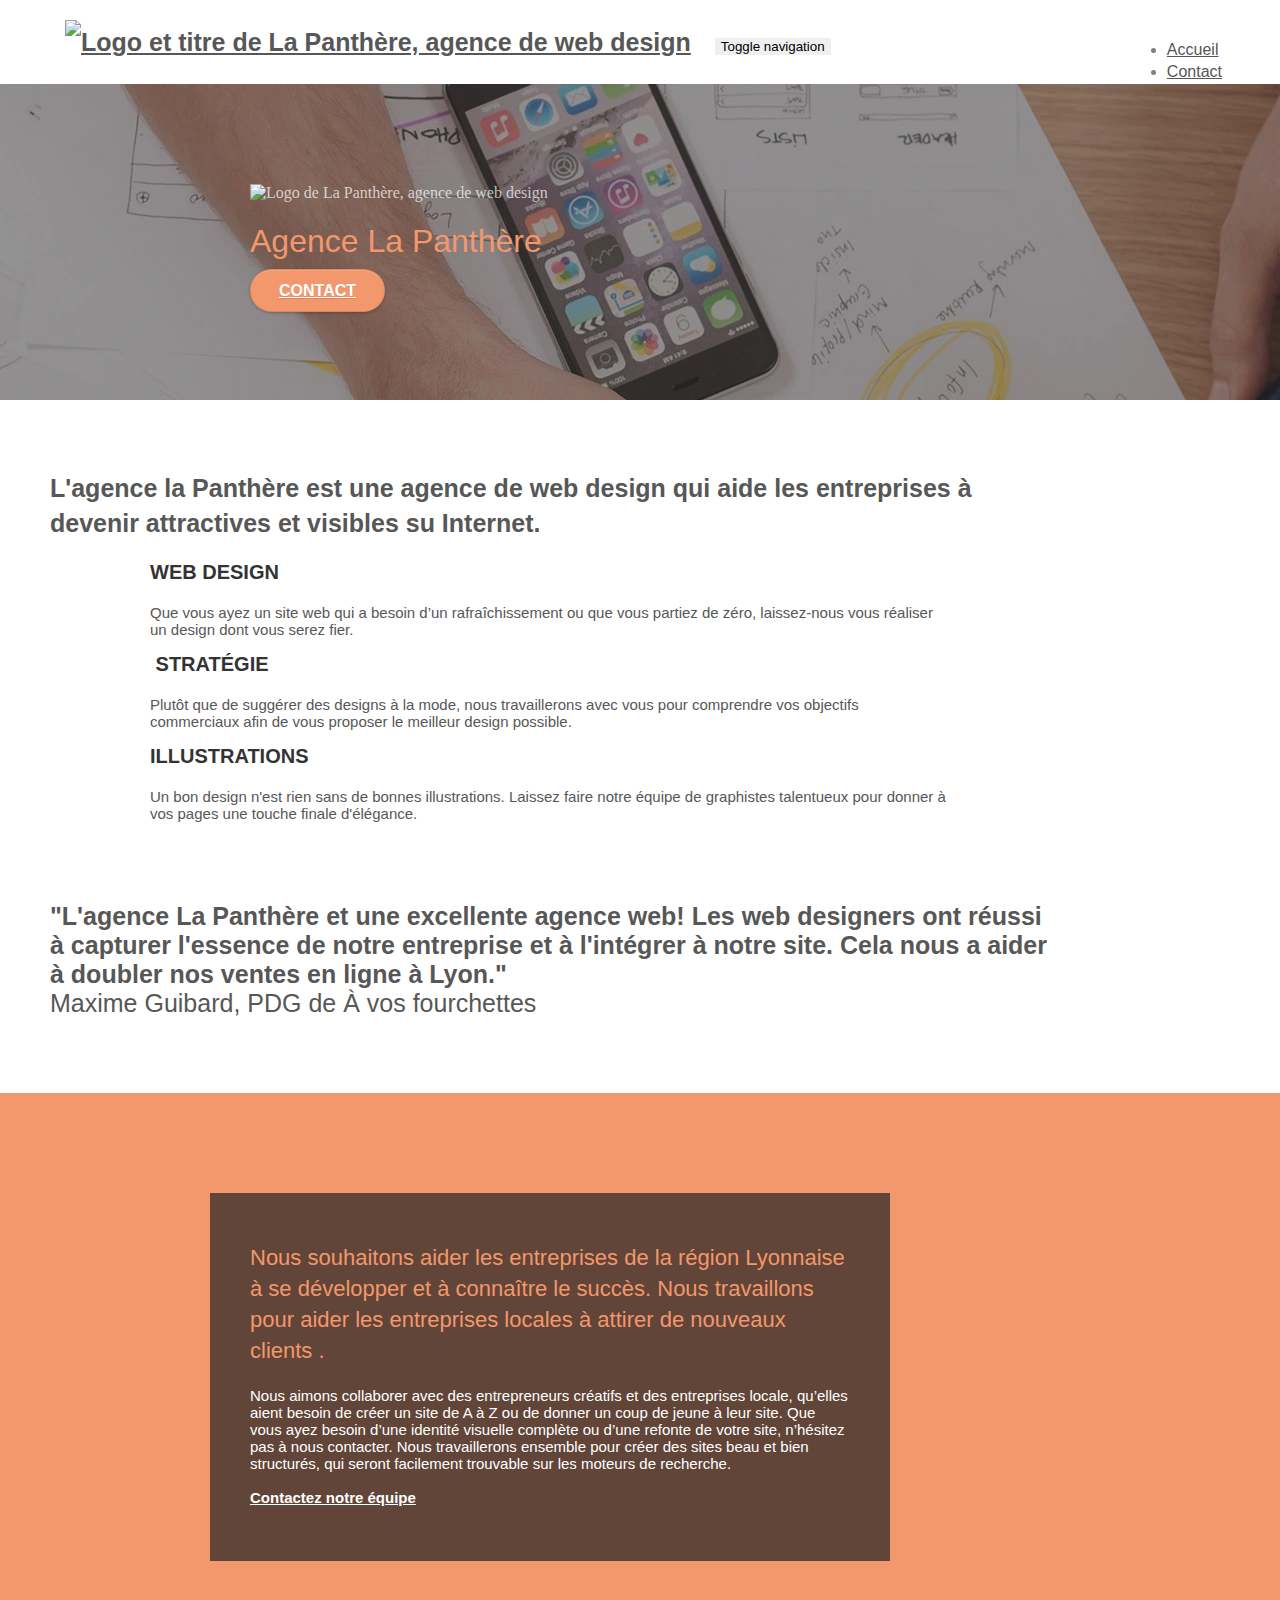
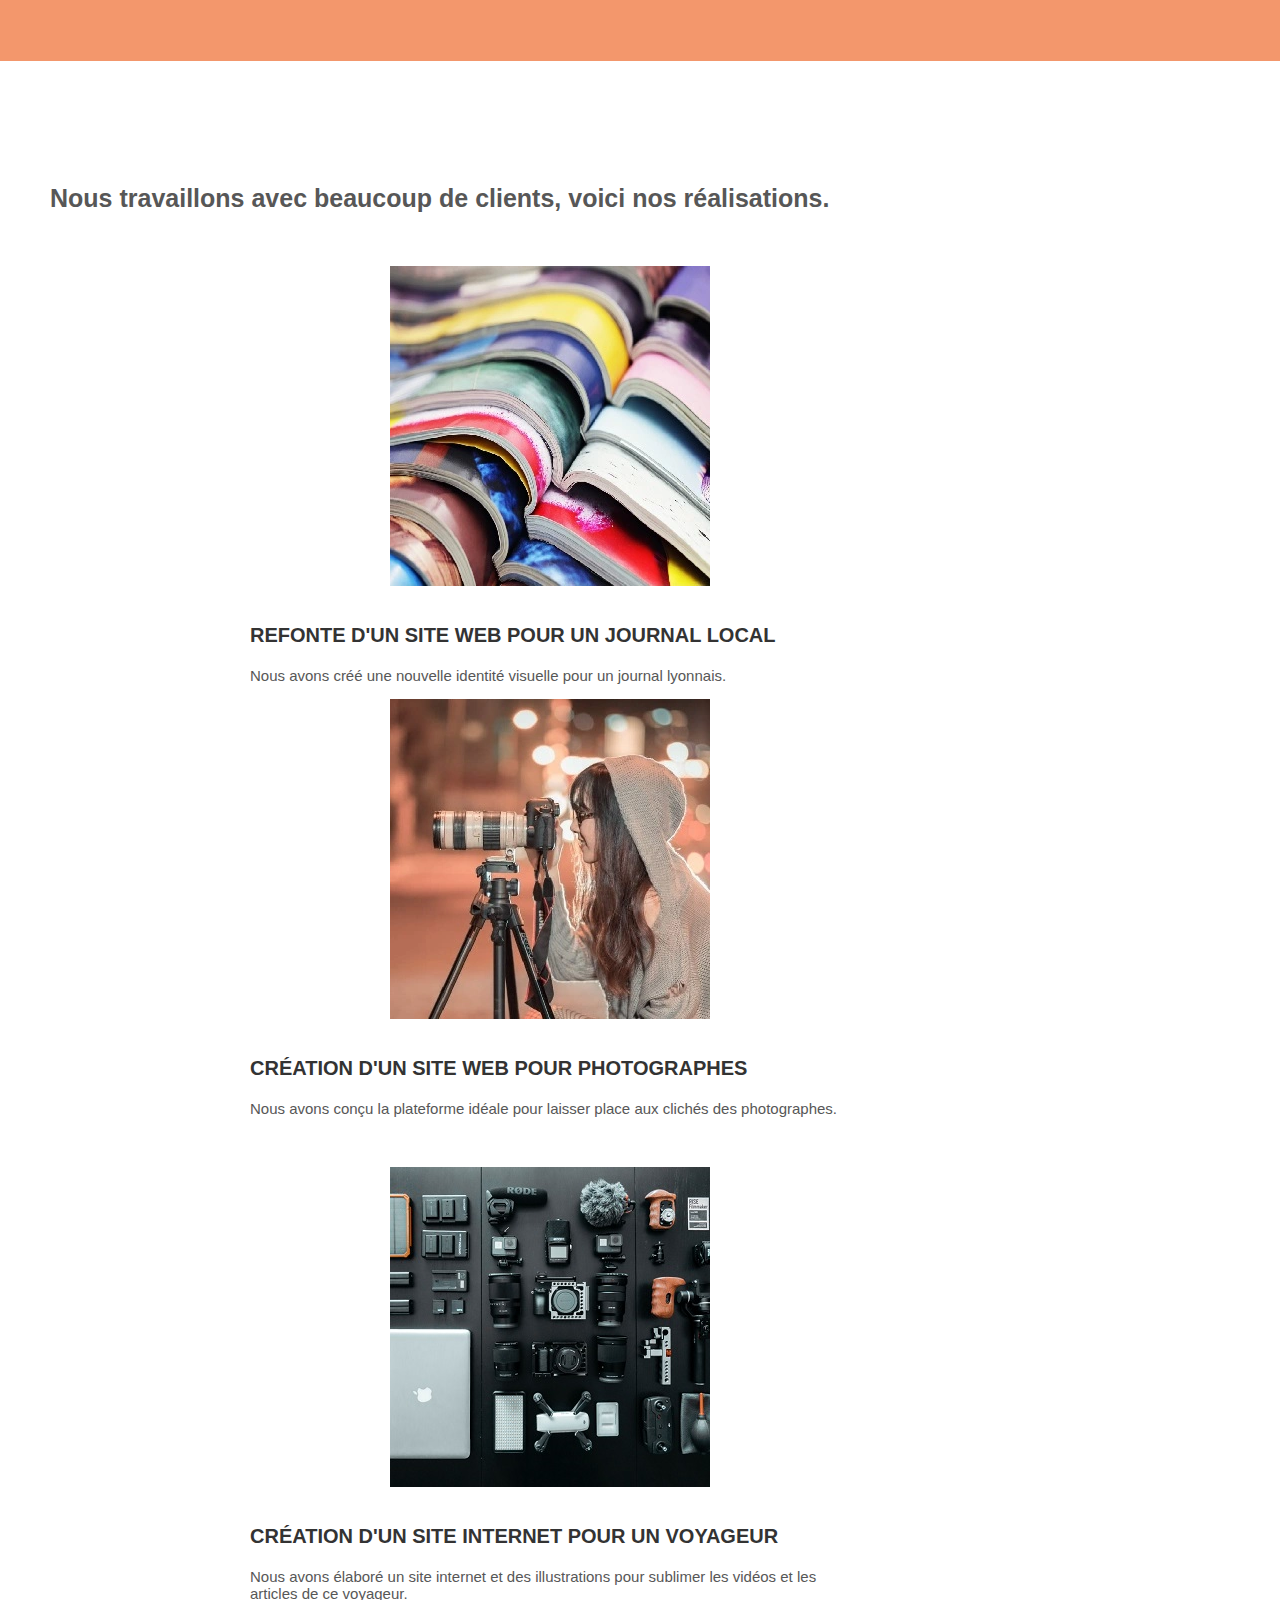
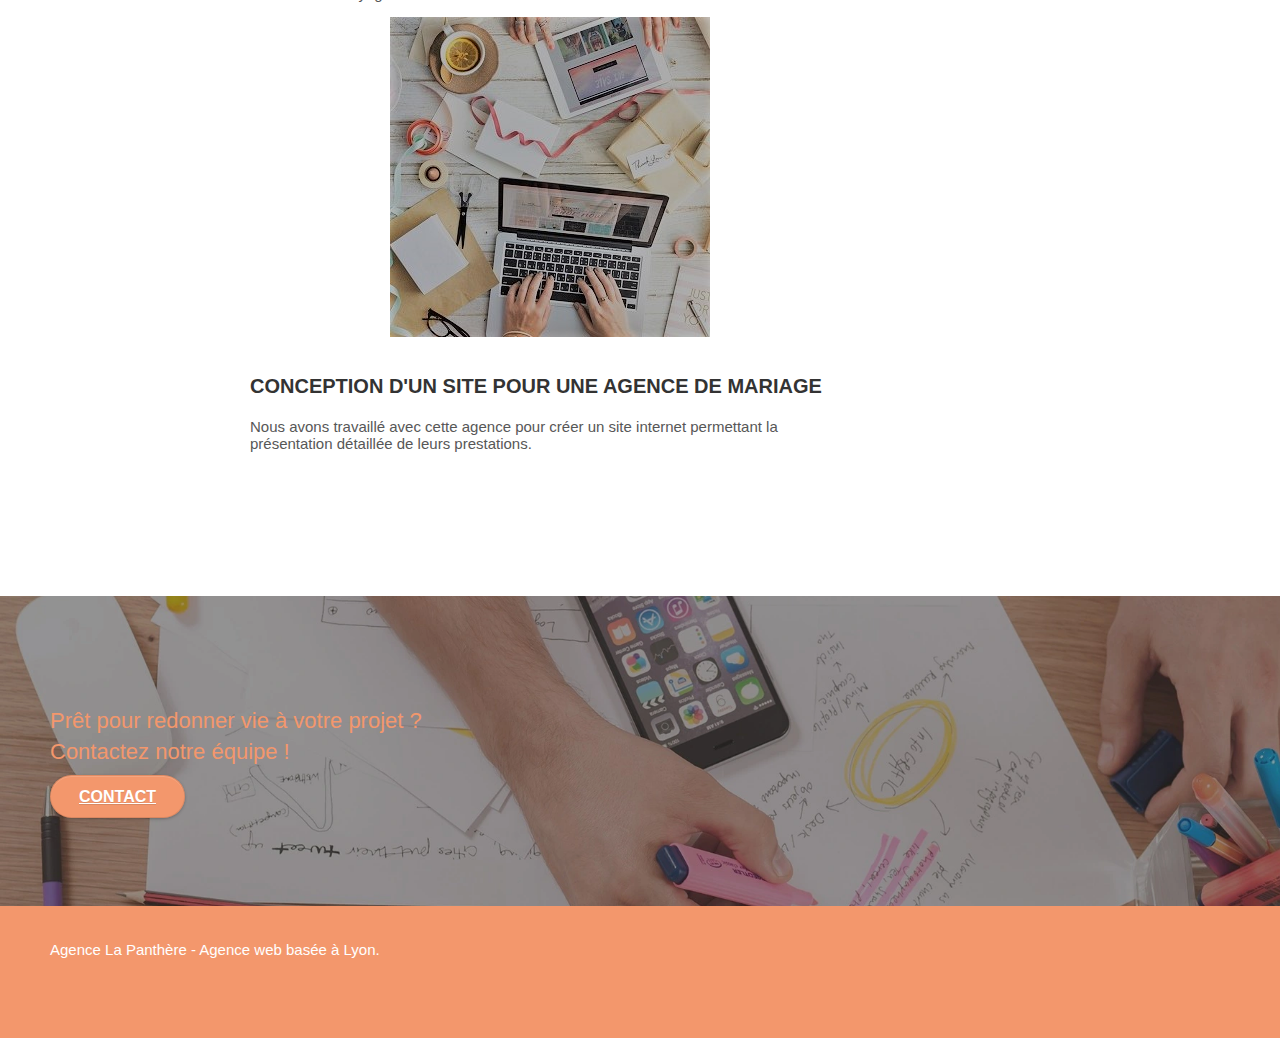
==== index.html @ 583de2cb "correction oubliées 2" ====
<!doctype html>
<html lang="fr">
<head>
    <meta charset="utf-8">
    <meta name="keywords" content="seo, google, site web, site internet, agence design paris, agence design, agence design,agence design,agence design,agence design,agence design,agence design,agence design,agence design">
    <meta name="description" content="L'agence la Panthère est une agence de web design qui aide les entreprises à devenir attractives et visibles su Internet.">
    <meta name="viewport" content="width=device-width, initial-scale=1.0, viewport-fit=cover">
    <link rel="shortcut icon" type="image/png" href="favicon.jpg">
    
	<link rel="stylesheet" type="text/css" href="./css/bootstrap.css">
	<link rel="stylesheet" type="text/css" href="style.css">
	<link rel="stylesheet" type="text/css" href="./css/font-awesome.css">
	<link rel="stylesheet" type="text/css" href="./css/et-line.css">
	
    
	<script src="./js/jquery-2.1.0.js"></script>
	<script src="./js/bootstrap.js"></script>
	<script src="./js/blocs.js"></script>
	<script src="./js/jquery.touchSwipe.js" defer></script>
	<script src="./js/gmaps.js"></script>

    <title>Agence Web Design | La Panthère</title>

    
<!-- Analytics -->
 
<!-- Analytics END -->
    
</head>
<body>
<!-- Principal conteneur -->
<div class="page-container">
    
<!-- bloc-0 -->
<header class="bloc bgc-white l-bloc " id="bloc-0">
	<div class="container bloc-sm">

		<nav class="navbar row">
			<div class="navbar-header">
				<a class="navbar-brand" href="index.html"><img src="img/agence-la-panthere-monochrome.svg" alt="Logo et titre de La Panthère, agence de web design" height="40" /></a>
				<button id="nav-toggle" type="button" class="ui-navbar-toggle navbar-toggle" data-toggle="collapse" data-target=".navbar-1">
					<span class="sr-only">Toggle navigation</span><span class="icon-bar"></span><span class="icon-bar"></span><span class="icon-bar"></span>
				</button>
			</div>
			<div class="collapse navbar-collapse navbar-1 special-dropdown-nav">
				<ul class="site-navigation nav navbar-nav">
					<li>
						<a href="index.html">Accueil</a>
					</li>
					<li>
						<a href="page2.html">Contact</a>
					</li>
				</ul>
			</div>
		</nav>
	</div>
</header>
<!-- bloc-0 END -->

<main>
	<!-- bloc-1-presentation -->
	<div class="bloc bgc-dark-slate-blue bg-banniere d-bloc bg-t-edge bloc-bg-texture texture-paper b-parallax" id="bloc-1-hero">
		<div class="container bloc-lg">
			<div class="row tight-width-whitespace">
				<div class="col-sm-12">
					<img src="img/logo.png" class="center-block image-resize-mode" width="100" alt="Logo de La Panthère, agence de web design" />
					<h1 class="text-center hero-bloc-text tc-white ">
						Agence La Panthère
					</h1>
					<div class="text-center">
						<a href="page2.html" class="btn btn-lg btn-clean btn-rd cta-hero btn-atomic-tangerine" id="cta-hero">Contact</a>
					</div>
				</div>
			</div>
		</div>
	</div>
	<!-- bloc-1-presentation END -->

	<!-- bloc-2-services -->
	<div class="bloc bgc-white l-bloc" id="bloc-2-services">
		<div class="container bloc-md">
			<div class="row">
				<div class="col-sm-12 text-center">
					<h2 class="explanatory-paragraph">L'agence la Panthère est une agence de web design qui aide les entreprises à devenir attractives et visibles su Internet.</h2>
				</div>
			</div>
			<div class="row voffset-lg med-width-whitespace">
				<div class="col-sm-4">
					<div class="text-center">
						<span class="et-icon-browser sm-shadow icon-dark-slate-blue icons icon-lg"></span>
					</div>
					<h3 class="mg-md text-center">
						Web design
					</h3>
					<p class="text-center ">
						Que vous ayez un site web qui a besoin d&rsquo;un rafraîchissement ou que vous partiez de zéro, laissez-nous vous réaliser un design dont vous serez fier.
					</p>
				</div>
				<div class="col-sm-4">
					<div class="text-center">
						<span class="et-icon-presentation sm-shadow icon-dark-slate-blue icons icon-lg"></span>
					</div>
					<h3 class="mg-md text-center">
						&nbsp;Stratégie
					</h3>
					<p class="text-center ">
						Plutôt que de suggérer des designs à la mode, nous travaillerons avec vous pour comprendre vos objectifs commerciaux afin de vous proposer le meilleur design possible.<br>
					</p>
				</div>
				<div class="col-sm-4">
					<div class="text-center">
						<span class="et-icon-edit sm-shadow icon-dark-slate-blue icons icon-lg"></span>
					</div>
					<h3 class="mg-md text-center">
						Illustrations
					</h3>
					<p class="text-center ">
						Un bon design n'est rien sans de bonnes illustrations. Laissez faire notre équipe de graphistes talentueux pour donner à vos pages une touche finale d'élégance.
					</p>
				</div>
			</div>
			<div class="row voffset-lg voffset">
				<div class="col-xs-12 col-md-8 col-md-offset-2 text-center">
					<p class="explanatory-paragraph">"L'agence La Panthère et une excellente agence web! Les web designers ont réussi à capturer l'essence de notre entreprise et à l'intégrer à notre site. Cela nous a aider à doubler nos ventes en ligne à Lyon."<br> <span class="author">Maxime Guibard, PDG de À vos fourchettes</span></p>

				</div>
			</div>
		</div>
	</div>
	<!-- bloc-2-services END -->

	<!-- bloc-3-what-i-do -->
	<div class="bloc tc-white bgc-atomic-tangerine bg-presentation d-bloc bloc-bg-texture texture-paper b-parallax" id="bloc-3-what-i-do">
		<div class="container bloc-lg">
			<div class="row tight-width-whitespace black-background">
				<div class="col-sm-12">
					<h2 class="mg-md text-center tc-white">
						Nous souhaitons aider les entreprises de la région Lyonnaise à se développer et à connaître le succès. Nous travaillons pour aider les entreprises locales à attirer de nouveaux clients .<br>
					</h2>
					<p class="text-center white">
						Nous aimons collaborer avec des entrepreneurs créatifs et des entreprises locale, qu’elles aient besoin de créer un site de A à Z ou de donner un coup de jeune à leur site. Que vous ayez besoin d’une identité visuelle complète ou d’une refonte de votre site, n’hésitez pas à nous contacter. Nous travaillerons ensemble pour créer des sites beau et bien structurés, qui seront facilement trouvable sur les moteurs de recherche. <br><br><a class="ltc-white bold-link" href="page2.html">Contactez notre équipe</a><br>
					</p>
				</div>
			</div>
		</div>
	</div>
	<!-- bloc-3-what-i-do END -->

	<!-- bloc-4-portfolio -->
	<div class="bloc bgc-white bg-lines-h2-bg bg-repeat l-bloc" id="bloc-4-portfolio">
		<div class="container bloc-lg">
			<div class="row">
				<div class="col-sm-12 text-center">
					<h2 class="explanatory-paragraph">Nous travaillons avec beaucoup de clients, voici nos réalisations.</h2>
				</div>
			</div>
			<div class="row tight-width-whitespace portfolio-row">
				<div class="col-sm-6">
					<a href="#" data-lightbox="img/1.webp" data-gallery-id="gallery-1" data-caption="Refonte d'un site web pour un journal local" data-frame="snapshot-lb"><img src="img/1.webp" alt="photo de livres empilés" class="img-responsive portfolio-thumb" /></a>
					<h3 class="mg-md text-center">
						Refonte d'un site web pour un journal local
					</h3>
					<p class="text-center">
						Nous avons créé une nouvelle identité visuelle pour un journal lyonnais.
					</p>
				</div>
				<div class="col-sm-6">
					<a href="#" data-lightbox="img/2.webp" data-gallery-id="gallery-1" data-caption="Création d'un site web pour photographes" data-frame="snapshot-lb"><img src="img/2.webp" class="img-responsive portfolio-thumb" alt="illustration d'une photographe avec sont appareil photo" /></a>
					<h3 class="mg-md text-center">
						Création d'un site web pour photographes
					</h3>
					<p class="text-center">
						Nous avons conçu la plateforme idéale pour laisser place aux clichés des photographes.
					</p>
				</div>
			</div>
			<div class="row tight-width-whitespace portfolio-row">
				<div class="col-sm-6">
					<a href="#" data-lightbox="img/3.webp" data-gallery-id="gallery-1" data-caption="Création d'un site internet pour un voyageur" data-frame="snapshot-lb"><img src="img/3.webp" class="img-responsive portfolio-thumb" alt="illustration d'équipement optique, d'un drone et d'un ordinateur portable"/></a>
					<h3 class="mg-md text-center">
						Création d'un site internet pour un voyageur
					</h3>
					<p class="text-center">
						Nous avons élaboré un site internet et des illustrations pour sublimer les vidéos et les articles de ce voyageur.
					</p>
				</div>
				<div class="col-sm-6">
					<a href="#" data-lightbox="img/4.webp" data-gallery-id="gallery-1" data-caption="Conception d'un site pour une agence de mariage" data-frame="snapshot-lb"><img src="img/4.webp" class="img-responsive portfolio-thumb" alt="plan d'un bureau vu du dessus" /></a>
					<h3 class="mg-md text-center">
						Conception d'un site pour une agence de mariage
					</h3>
					<p class="text-center">
						Nous avons travaillé avec cette agence pour créer un site internet permettant la présentation détaillée de leurs prestations.
					</p>
				</div>
			</div>
		</div>
	</div>
	<!-- bloc-4-portfolio END -->

	<!-- bloc-5-cta -->
	<div class="bloc bgc-dark-slate-blue bg-banniere d-bloc bloc-bg-texture texture-paper" id="bloc-5-cta">
		<div class="container bloc-lg">
			<div class="row">
				<h2 class="mg-md text-center tc-white">
					Prêt pour redonner vie à votre projet ?<br>Contactez notre équipe !
				</h2>
				<div class="col-sm-12 text-center">
					<a href="page2.html" class="btn btn-atomic-tangerine btn-clean btn-rd btn-lg cta-hero">Contact</a>
				</div>
			</div>
		</div>
	</div>
	<!-- bloc-5-cta END -->
</main>

<!-- Footer - bloc-8 -->
<footer class="bloc bgc-atomic-tangerine d-bloc" id="bloc-8">
	<div class="container bloc-sm">
		<div class="row">
			<div class="col-sm-12">
				<p class="text-center white">
					Agence La Panthère - Agence web basée à Lyon.<br>
				</p>
				<div class="row row-no-gutters social">
					<div class="col-sm-3">
						<div class="text-center">
							<a class="social" href="index.html"><span class="fa fa-twitter icon-md"></span></a>
						</div>
					</div>
					<div class="col-sm-3">
						<div class="text-center">
							<a class="social" href="index.html"><span class="fa fa-facebook icon-md"></span></a>
						</div>
					</div>
					<div class="col-sm-3">
						<div class="text-center">
							<a class="social" href="index.html"><span class="fa fa-dribbble icon-md"></span></a>
						</div>
					</div>
					<div class="col-sm-3">
						<div class="text-center">
							<a class="social" href="index.html"><span class="fa fa-instagram icon-md"></span></a>
						</div>
					</div>
				</div>
			</div>
		</div>
	</div>
</footer>
<!-- Footer - bloc-8 END -->

</div>
<!-- Principal conteneur END -->
    

</body>
</html>
---- style.css ----
body {
    margin: 0;
    padding: 0;
    background: #FFF;
    overflow-x: hidden;
    -webkit-font-smoothing: antialiased;
    -moz-osx-font-smoothing: grayscale;
}

a,
button {
    transition: all .3s ease-in-out;
    outline: none!important;
}

a:hover {
    text-decoration: none;
    cursor: pointer;
}

#page-loading-blocs-notifaction {
    position: fixed;
    top: 0;
    bottom: 0;
    width: 100%;
    z-index: 100000;
    background: #FFFFFF url("img/pageload-spinner.gif") no-repeat center center;
}

.bloc {
    width: 100%;
    clear: both;
    background: 50% 50% no-repeat;
    padding: 0 50px;
    -webkit-background-size: cover;
    -moz-background-size: cover;
    -o-background-size: cover;
    background-size: cover;
    position: relative;
}

.bloc .container {
    padding-left: 0;
    padding-right: 0;
}

.bloc-lg {
    padding: 100px 50px;
}

.bloc-md {
    padding: 50px;
}

.bloc-sm {
    padding: 20px 50px;
}

.bg-center,
.bg-l-edge,
.bg-r-edge,
.bg-t-edge,
.bg-b-edge,
.bg-tl-edge,
.bg-bl-edge,
.bg-tr-edge,
.bg-br-edge,
.bg-repeat {
    -webkit-background-size: auto!important;
    -moz-background-size: auto!important;
    -o-background-size: auto!important;
    background-size: auto!important;
}

.bg-repeat {
    background: repeat;
}

.bg-t-edge {
    background: top no-repeat;
}
.texture-paper::before {
    background: url("img/texture-paper.png");
    background-size: 280px 280px;
}

.b-parallax {
    background-attachment: fixed;
}

.d-bloc {
    color: rgba(255, 255, 255, .7);
}

.d-bloc button:hover {
    color: rgba(255, 255, 255, .9);
}

.d-bloc .icon-round,
.d-bloc .icon-square,
.d-bloc .icon-rounded,
.d-bloc .icon-semi-rounded-a,
.d-bloc .icon-semi-rounded-b {
    border-color: rgba(255, 255, 255, .9);
}

.d-bloc .divider-h span {
    border-color: rgba(255, 255, 255, .2);
}

.d-bloc .a-btn,
.d-bloc .navbar a,
.d-bloc .navbar-brand,
.d-bloc a .icon-sm,
.d-bloc a .icon-md,
.d-bloc a .icon-lg,
.d-bloc a .icon-xl,
.d-bloc h1 a,
.d-bloc h2 a,
.d-bloc h3 a,
.d-bloc h4 a,
.d-bloc h5 a,
.d-bloc h6 a,
.d-bloc p a {
    color: rgba(255, 255, 255, .6);
}

.d-bloc .a-btn:hover,
.d-bloc .navbar a:hover,
.d-bloc .navbar-brand:hover,
.d-bloc a:hover .icon-sm,
.d-bloc a:hover .icon-md,
.d-bloc a:hover .icon-lg,
.d-bloc a:hover .icon-xl,
.d-bloc h1 a:hover,
.d-bloc h2 a:hover,
.d-bloc h3 a:hover,
.d-bloc h4 a:hover,
.d-bloc h5 a:hover,
.d-bloc h6 a:hover,
.d-bloc p a:hover {
    color: rgba(255, 255, 255, 1);
}

.d-bloc .navbar-toggle .icon-bar {
    background: rgba(255, 255, 255, 1);
}

.d-bloc .btn-wire,
.d-bloc .btn-wire:hover {
    color: rgba(255, 255, 255, 1);
    border-color: rgba(255, 255, 255, 1);
}

.d-bloc .panel {
    color: rgba(0, 0, 0, .5);
}

.d-bloc .panel button:hover {
    color: rgba(0, 0, 0, .7);
}

.d-bloc .panel icon {
    border-color: rgba(0, 0, 0, .7);
}

.d-bloc .panel .divider-h span {
    border-color: rgba(0, 0, 0, .1);
}

.d-bloc .panel .a-btn {
    color: rgba(0, 0, 0, .6);
}

.d-bloc .panel .a-btn:hover {
    color: rgba(0, 0, 0, 1);
}

.d-bloc .panel .btn-wire,
.d-bloc .panel .btn-wire:hover {
    color: rgba(0, 0, 0, .7);
    border-color: rgba(0, 0, 0, .3);
}

.d-bloc .panel,
.l-bloc {
    color: rgba(0, 0, 0, .5);
}

.d-bloc .panel button:hover,
.l-bloc button:hover {
    color: rgba(0, 0, 0, .7);
}

.l-bloc .icon-round,
.l-bloc .icon-square,
.l-bloc .icon-rounded,
.l-bloc .icon-semi-rounded-a,
.l-bloc .icon-semi-rounded-b {
    border-color: rgba(0, 0, 0, .7);
}

.d-bloc .panel .divider-h span,
.l-bloc .divider-h span {
    border-color: rgba(0, 0, 0, .1);
}

.d-bloc .panel .a-btn,
.l-bloc .a-btn,
.l-bloc .navbar a,
.l-bloc .navbar-brand,
.l-bloc a .icon-sm,
.l-bloc a .icon-md,
.l-bloc a .icon-lg,
.l-bloc a .icon-xl,
.l-bloc h1 a,
.l-bloc h2 a,
.l-bloc h3 a,
.l-bloc h4 a,
.l-bloc h5 a,
.l-bloc h6 a,
.l-bloc p a {
    color: rgba(0, 0, 0, .6);
}

.d-bloc .panel .a-btn:hover,
.l-bloc .a-btn:hover,
.l-bloc .navbar a:hover,
.l-bloc .navbar-brand:hover,
.l-bloc a:hover .icon-sm,
.l-bloc a:hover .icon-md,
.l-bloc a:hover .icon-lg,
.l-bloc a:hover .icon-xl,
.l-bloc h1 a:hover,
.l-bloc h2 a:hover,
.l-bloc h3 a:hover,
.l-bloc h4 a:hover,
.l-bloc h5 a:hover,
.l-bloc h6 a:hover,
.l-bloc p a:hover {
    color: rgba(0, 0, 0, 1);
}

.l-bloc .navbar-toggle .icon-bar {
    color: rgba(0, 0, 0, .6);
}

.d-bloc .panel .btn-wire,
.d-bloc .panel .btn-wire:hover,
.l-bloc .btn-wire,
.l-bloc .btn-wire:hover {
    color: rgba(0, 0, 0, .7);
    border-color: rgba(0, 0, 0, .3);
}

.voffset {
    margin-top: 30px;
}

.voffset-lg {
    margin-top: 80px;
}

.row-no-gutters {
    margin-right: 0;
    margin-left: 0;
}

.row.row-no-gutters > [class^="col-"],
.row.row-no-gutters > [class*=" col-"] {
    padding-right: 0;
    padding-left: 0;
}

#bloc-1-hero h1 {
    font-size: 32px;
}

.navbar {
    margin-bottom: 0;
    z-index: 1;
}

.navbar-brand {
    height: auto;
    padding: 3px 15px;
    font-size: 25px;
    font-weight: normal;
    font-weight: 600;
    line-height: 44px;
}

.navbar-brand img {
    max-height: 200px;
    margin: 0 5px 0 0;
    display: inline;
}

.navbar-brand img[src$=svg] {
    min-width: 100px;
}

.nav-center .navbar-brand img {
    margin: 0;
}

.navbar .nav {
    padding-top: 2px;
    margin-right: 10%;
    float: right;
    z-index: 1;
}

.nav > li {
    margin-top: 4px;
    font-size: 16px;
}

.navbar-nav .open .dropdown-menu > li > a {
    text-align: inherit;
}

.nav > li a:hover,
.nav > li a:focus {
    background: transparent;
}

.navbar-toggle {
    margin: 10px 10px 0 0;
    border: 0px;
}

.navbar-toggle:hover {
    background: transparent!important;
}

.navbar-toggle .icon-bar {
    background-color: rgba(0, 0, 0, .5);
    width: 26px;
}

.nav-invert .navbar .nav {
    float: left;
}

.nav-invert .navbar-header,
.nav-invert .navbar-brand {
    float: right;
    position: relative;
    z-index: 2;
}

@media (min-width: 768px) {
    .site-navigation {
        position: absolute;
        top: 50%;
        right: 20px;
        transform: translate(0, -50%);
        -webkit-transform: translateY(-50%);
    }
    .nav > li .dropdown-menu a,
    .nav > li .dropdown-menu a:hover {
        color: #484848;
    }
    .nav-invert .site-navigation {
        left: 0;
        right: 0;
    }
    .nav-center {
        text-align: center;
    }
    .nav-center .navbar-header {
        width: 100%;
    }
    .nav-center .navbar-header,
    .nav-center .navbar-brand,
    .nav-center .nav > li {
        float: none;
        display: inline-block;
    }
    .nav-center .site-navigation {
        position: relative;
        width: 100%;
        right: 0;
        margin-right: 0px;
        margin-top: 20px;
    }
    .nav-center.mini-nav .navbar-toggle {
        float: none;
        margin: 10px auto 0;
    }
}

.nav > li > .dropdown a {
    background: none!important;
    display: block;
    padding: 14px 15px;
}

nav .caret {
    margin: 0 5px;
}

.dropdown-menu .dropdown-menu {
    top: -8px;
    left: 100%;
}

.dropdown-menu .dropmenu-flow-right {
    top: 100%;
    left: 0;
    margin-left: -1px;
    border-top-left-radius: 0;
    border-top-right-radius: 0;
}

.dropdown-menu .dropdown span {
    border: 4px solid black;
    border-top-color: transparent;
    border-right-color: transparent;
    border-bottom-color: transparent;
    margin: 6px -5px 0 0!important;
    float: right;
}

.mg-md {
    margin-top: 10px;
    margin-bottom: 20px;
}

.mg-lg {
    margin-top: 10px;
    margin-bottom: 40px;
}

.btn {
    margin: 0 5px 5px 0;
}

.btn.pull-right {
    margin: 0 0 5px 5px;
}

.btn-d,
.btn-d:hover,
.btn-d:focus {
    color: #FFF;
    background: rgba(0, 0, 0, .3);
}

button {
    outline: none!important;
}

.btn-rd {
    border-radius: 40px;
}

.btn-clean {
    border: 1px solid rgba(0, 0, 0, .08);
    border-bottom-color: rgba(0, 0, 0, .1);
    text-shadow: 0 1px 0 rgba(0, 0, 1, .1);
    box-shadow: 0 1px 3px rgba(0, 0, 1, .25), inset 0 1px 0 0 rgba(255, 255, 255, .15);
}

.icon-md {
    font-size: 30px!important;
}

.icon-lg {
    font-size: 60px!important;
}

.sm-shadow {
    text-shadow: 0 1px 2px rgba(0, 0, 0, .3);
}

.panel-sq,
.panel-sq .panel-heading,
.panel-sq .panel-footer {
    border-radius: 0;
}

.panel-rd {
    border-radius: 30px;
}

.panel-rd .panel-heading {
    border-radius: 29px 29px 0 0;
}

.panel-rd .panel-footer {
    border-radius: 0 0 29px 29px;
}

.form-control {
    border-color: rgba(0, 0, 0, .1);
    box-shadow: none;
}

.scrollToTop {
    width: 40px;
    height: 40px;
    position: fixed;
    bottom: 20px;
    right: 20px;
    opacity: 0;
    z-index: 500;
    transition: all .3s ease-in-out;
}

.scrollToTop span {
    margin-top: 6px;
}

.showScrollTop {
    font-size: 14px;
    opacity: 1;
}

a[data-lightbox] {
    position: relative;
    display: block;
    text-align: center;
}

a[data-lightbox]:hover::before {
    content: "+";
    font-family: "HelveticaNeue-Light", "Helvetica Neue Light", "Helvetica Neue", Helvetica, Arial;
    font-size: 32px;
    width: 50px;
    height: 50px;
    margin-left: -25px;
    border-radius: 50%;
    background: rgba(0, 0, 0, .6);
    color: #FFF;
    font-weight: 100;
    z-index: 1;
    position: absolute;
    top: 50%;
    transform: translateY(-50%);
    -webkit-transform: translateY(-50%);
}

a[data-lightbox]:hover img {
    opacity: 0.6;
    -webkit-animation-fill-mode: none;
    animation-fill-mode: none;
}

#lightbox-modal {
    display: flex;
    align-items: center;
}

#lightbox-modal .modal-dialog {
    width: 90%;
    max-width: 900px;
    margin: 0 auto 0;
}

#lightbox-modal .modal-dialog img {
    max-height: 90vh;
    margin: 0 auto;
}

.lightbox-caption {
    padding: 20px;
    color: #FFF;
    background: rgba(0, 0, 0, .5);
    position: absolute;
    left: 15px;
    right: 15px;
    bottom: 5px;
}

.close-lightbox {
    color: #FFF;
    font-size: 30px;
    position: absolute;
    top: 20px;
    right: 20px;
    z-index: 20;
    background: rgba(0, 0, 0, .5);
    border: none;
    line-height: 30px;
    padding: 0 9px 5px;
    opacity: 0.3;
}

.close-lightbox:hover,
.next-lightbox:hover,
.prev-lightbox:hover {
    opacity: 1.0;
    color: #FFF;
}

.next-lightbox,
.prev-lightbox {
    font-size: 20px;
    color: rgba(255, 255, 255, .9);
    background: rgba(0, 0, 0, .5);
    transition: all .2s ease-in-out;
    position: absolute;
    top: 45%;
    z-index: 1;
    opacity: 0.4;
}

.next-lightbox {
    padding: 6px 8px 1px 13px;
    right: 25px;
}

.prev-lightbox {
    padding: 6px 13px 1px 10px;
    left: 25px;
}

.snapshot-lb .modal-body {
    padding-bottom: 45px;
}

.snapshot-lb .lightbox-caption {
    padding: 0;
    color: rgba(0, 0, 0, .5);
    background: none;
}

h1,
h2,
h3,
h4,
h5,
h6,
p,
label,
.btn,
a {
    font-family: "helvetica";
    font-weight: 400;
    color: #575757!important;
}

.container {
    max-width: 1000px;
}

.hero-bloc-text {
    font-size: 38px;
}

.hero-bloc-text-sub {
    font-size: 36px;
}

.statement-bloc-text {
    line-height: 26px;
    font-style: italic;
    font-size: 20px;
    text-align: center;
    font-weight: lighter;
    max-width: 520px;
    margin: auto auto auto auto;
}

p {
    font-size: 15px;
}

.tight-width-whitespace {
    max-width: 600px;
    margin: auto auto auto auto;
}

.h1 {
    font-size: 20px;
    font-family: "Open Sans";
}

.cta-hero {
    margin-top: 22px;
    color: #FFFFFF!important;
    text-transform: uppercase;
    padding: 12px 28px 12px 28px;
    font-size: 16px;
    font-weight: 700;
}

h2 {
    font-size: 22px;
    line-height: 1.4em;
}

h3 {
    font-size: 20px;
    text-transform: uppercase;
    font-weight: 700;
    color: #333333!important;
}

.med-width-whitespace {
    max-width: 800px;
    margin: auto auto auto auto;
    box-shadow: 0px 0px 0px #000000;
}

h1 {
    color: #333333!important;
}

h4 {
    color: #333333!important;
}

.icons {
    margin-bottom: 14px;
    margin-top: 24px;
}

.white {
    color: #FFFFFF!important;
}

.portfolio-thumb {
    margin-bottom: 24px;
}

.portfolio-row {
    margin-bottom: 44px;
    margin-top: 50px;
}

.avatar {
    box-shadow: 0px 4px 9px rgba(0, 0, 0, 0.3);
}

.black-background {
    background-color: rgba(34, 34, 34, 0.7);
    padding: 40px 40px 40px 40px;
}

.bold-link {
    font-weight: 900;
    text-decoration: underline!important;
}

.bgc-white {
    background-color: #FFFFFF;
}

.bgc-dark-slate-blue {
    background-color: #364577;
}

.bgc-atomic-tangerine {
    background-color: #F3976C;
}

.tc-white {
    color: #F3976C!important;
}

.btn-atomic-tangerine {
    background: #F3976C;
    color: #FFFFFF!important;
}

.btn-atomic-tangerine:hover {
    background: #c27956!important;
    color: #FFFFFF!important;
}

.ltc-white {
    color: #FFFFFF!important;
}

.ltc-white:hover {
    color: #cccccc!important;
}

.ltc-atomic-tangerine {
    color: #F3976C!important;
}

.ltc-atomic-tangerine:hover {
    color: #c27956!important;
}

.icon-dark-slate-blue {
    color: #364577!important;
    border-color: #364577!important;
}

.bg-lines-h2-bg {
    background-image: url("img/lines-h2-bg.png");
}

.bg-banniere {
    background-image: url("img/agence-la-panthere.webp");
}

.bg-presentation {
    background-image: url("img/image-de-presentation.webp");
}

@media (max-width: 1024px) {
    .bloc {
        padding-left: 20px;
        padding-right: 20px;
    }
    .bloc.full-width-bloc,
    .bloc-tile-2.full-width-bloc .container,
    .bloc-tile-3.full-width-bloc .container,
    .bloc-tile-4.full-width-bloc .container {
        padding-left: 0;
        padding-right: 0;
    }
}

@media (max-width: 992px) and (min-width: 768px) {
    .navbar .nav {
        max-width: 80%
    }
    .nav-center.navbar .nav {
        max-width: 100%
    }
}

@media only screen and (min-device-width: 768px) and (max-device-width: 1024px) and (orientation: landscape) {
    .b-parallax {
        background-attachment: scroll;
    }
}

@media only screen and (min-device-width: 1024px) and (max-device-width: 1366px) and (-webkit-min-device-pixel-ratio: 1.5) {
    .b-parallax {
        background-attachment: scroll;
    }
}

@media (max-width: 991px) {
    .container {
        width: 100%;
    }
    .b-parallax {
        background-attachment: scroll;
    }
    .page-container,
    #hero-bloc {
        overflow-x: hidden;
        position: relative;
    }
    .bloc {
        padding-left: constant(safe-area-inset-left);
        padding-right: constant(safe-area-inset-right);
    }
    .bloc-group,
    .bloc-group .bloc {
        display: block;
        width: 100%;
    }
    .bloc-fill-screen .fill-bloc-top-edge,
    .bloc-fill-screen .fill-bloc-bottom-edge {
        padding: 0 20px;
        padding-left: constant(safe-area-inset-left);
        padding-right: constant(safe-area-inset-right);
    }
}

@media (max-width: 767px) {
    .page-container {
        overflow-x: hidden;
        position: relative;
    }
    h1,
    h2,
    h3,
    h4,
    h5,
    h6,
    p,
    #disqus_thread {
        padding-left: 10px!important;
        padding-right: 10px!important;
    }
    .b-parallax {
        background-attachment: scroll;
    }
    .navbar .nav {
        padding-top: 0;
        border-top: 1px solid rgba(0, 0, 0, .2);
        float: none!important;
    }
    .navbar.row {
        margin-left: 0;
        margin-right: 0;
    }
    .site-navigation {
        position: inherit;
        transform: none;
        -webkit-transform: none;
        -ms-transform: none;
    }
    .nav > li {
        margin-top: 0;
        border-bottom: 1px solid rgba(0, 0, 0, .1);
        background: rgba(0, 0, 0, .05);
        text-align: left;
        padding-left: 15px;
        width: 100%;
    }
    .nav > li:hover {
        background: rgba(0, 0, 0, .08);
    }
    .dropdown .dropdown a .caret {
        float: none;
        margin: 5px 0 0 10px!important;
        border: 4px solid black;
        border-bottom-color: transparent;
        border-right-color: transparent;
        border-left-color: transparent;
    }
    #hero-bloc .navbar .nav {
        background: rgba(0, 0, 0, .8);
    }
    #hero-bloc .navbar .nav a {
        color: rgba(255, 255, 255, .6);
    }
    .hero {
        padding: 50px 0;
    }
    .hero-nav {
        left: -1px;
        right: -1px;
    }
    .navbar-collapse {
        padding: 0;
        overflow-x: hidden;
        -webkit-box-shadow: none;
        box-shadow: none;
    }
    .navbar-brand img {
        max-height: 40px;
        width: auto;
    }
    .nav-invert .navbar-header {
        float: none;
        width: 100%;
    }
    .nav-invert .navbar-toggle {
        float: left;
        margin-left: 10px;
    }
    .bloc {
        padding-left: 0;
        padding-right: 0;
    }
    .bloc-xxl,
    .bloc-xl,
    .bloc-lg {
        padding: 40px 0;
    }
    .bloc-sm,
    .bloc-md {
        padding-left: 0;
        padding-right: 0;
    }
    .bloc-tile-2 .container,
    .bloc-tile-3 .container,
    .bloc-tile-4 .container,
    .bloc-fill-screen .fill-bloc-top-edge,
    .bloc-fill-screen .fill-bloc-bottom-edge {
        padding-left: 0;
        padding-right: 0;
    }
    .a-block {
        padding: 0 10px;
    }
    .btn-dwn {
        display: none;
    }
    .voffset {
        margin-top: 5px;
    }
    .voffset-md {
        margin-top: 20px;
    }
    .voffset-lg {
        margin-top: 30px;
    }
    form {
        padding: 5px;
    }
    .close-lightbox {
        display: inline-block;
    }
    .blocsapp-device-iphone5 {
        background-size: 216px 425px;
        padding-top: 60px;
        width: 216px;
        height: 425px;
    }
    .blocsapp-device-iphone5 img {
        width: 180px;
        height: 320px;
    }
}

@media (max-width: 400px) {
    .bloc {
        padding-left: 0;
        padding-right: 0;
    }
}

@media (max-width: 767px) {
    .bloc-mob-center-text {
        text-align: center;
    }
}
/* Correction*/
.explanatory-paragraph{
    font-size: 25px;
    font-weight: bold;
}
.author{
    font-weight: 100;
}

.social {
    max-width: 400px;
    margin: 15px auto 15px auto;
    display: flex;
    justify-content: space-around;
}
/*correction*/
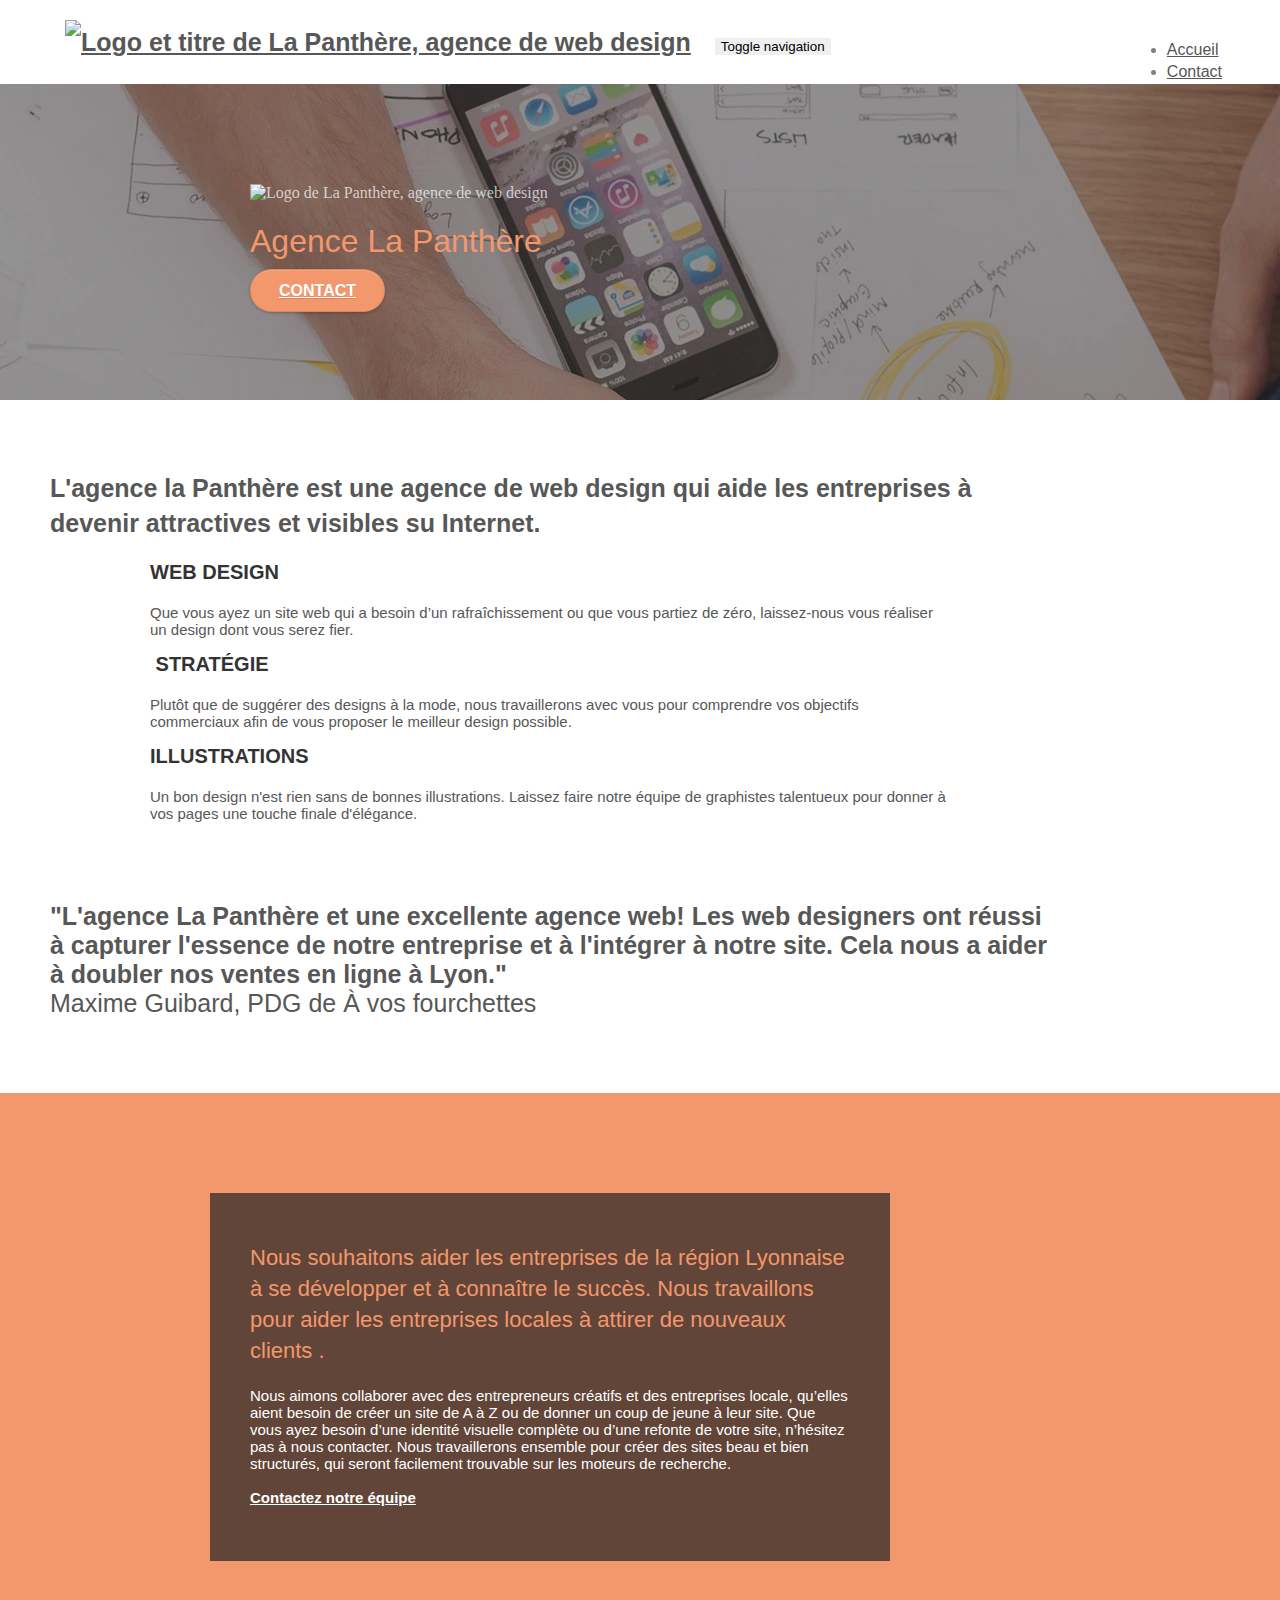
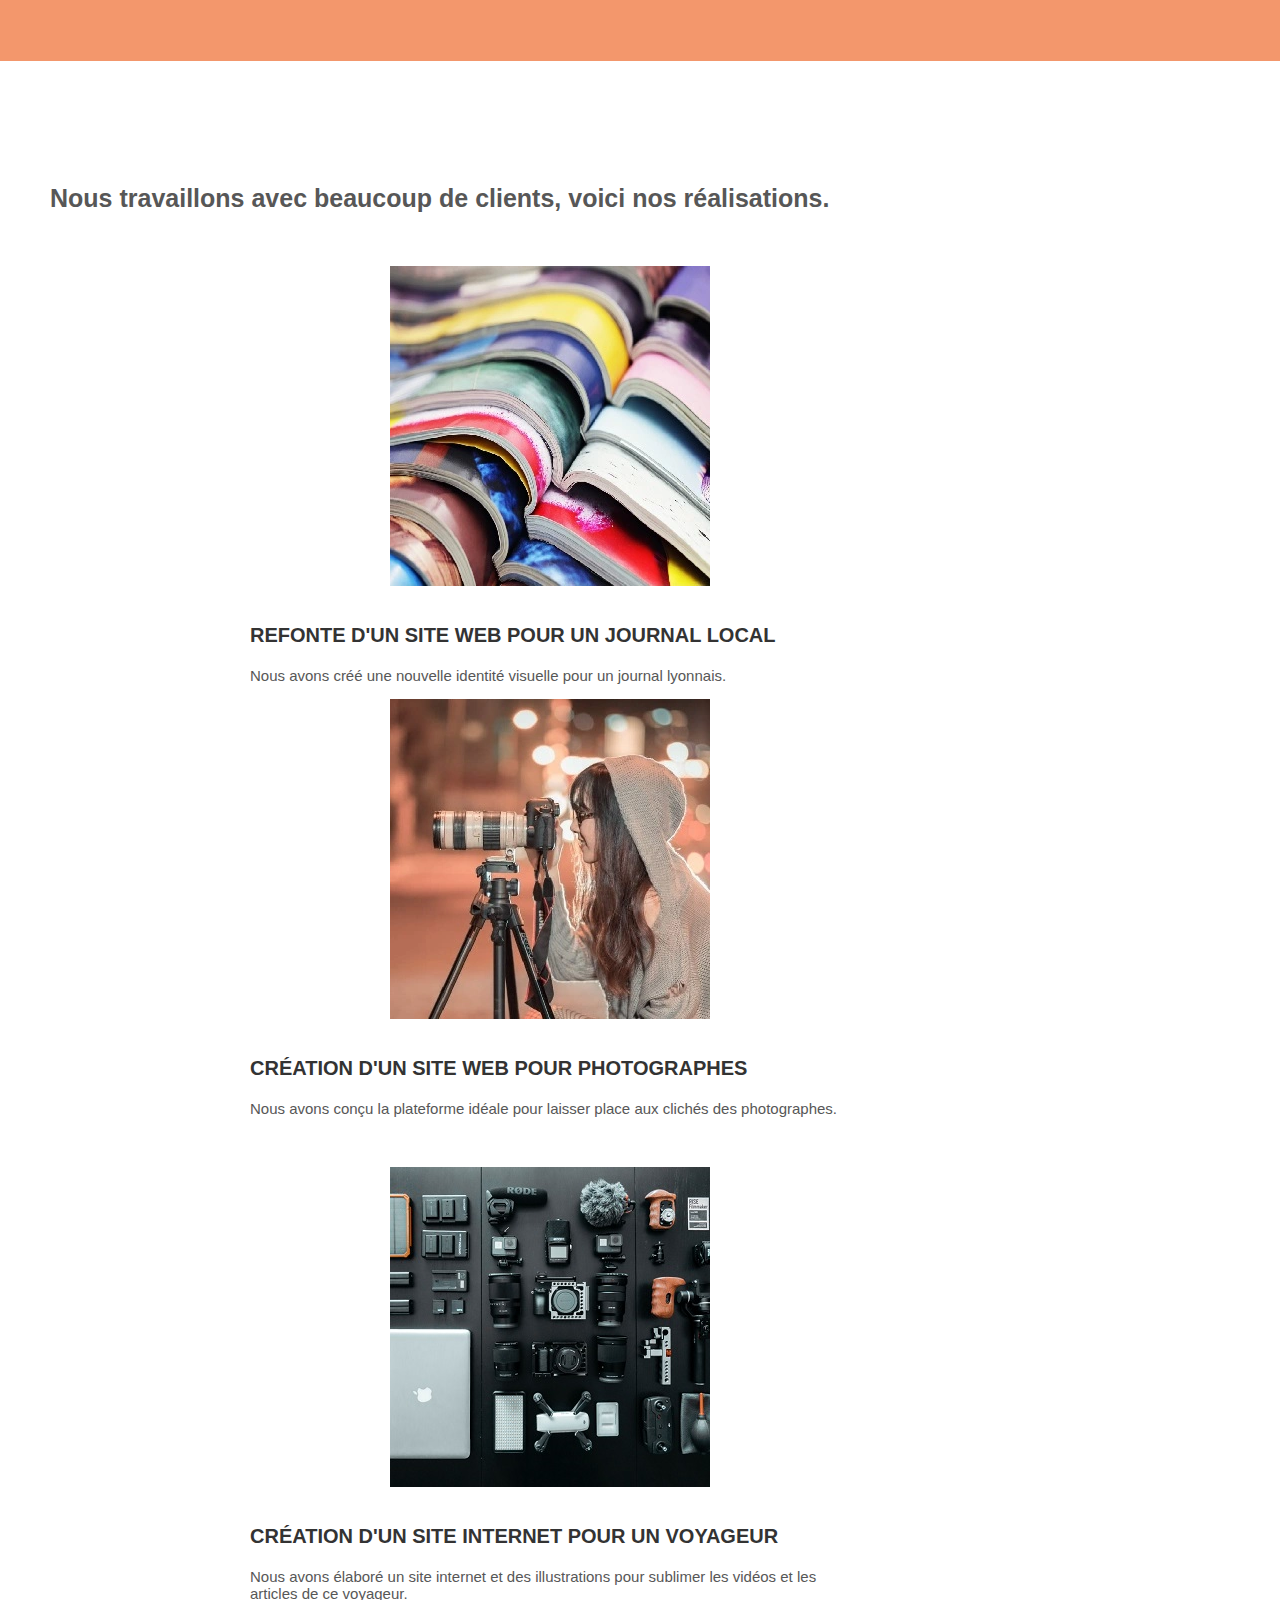
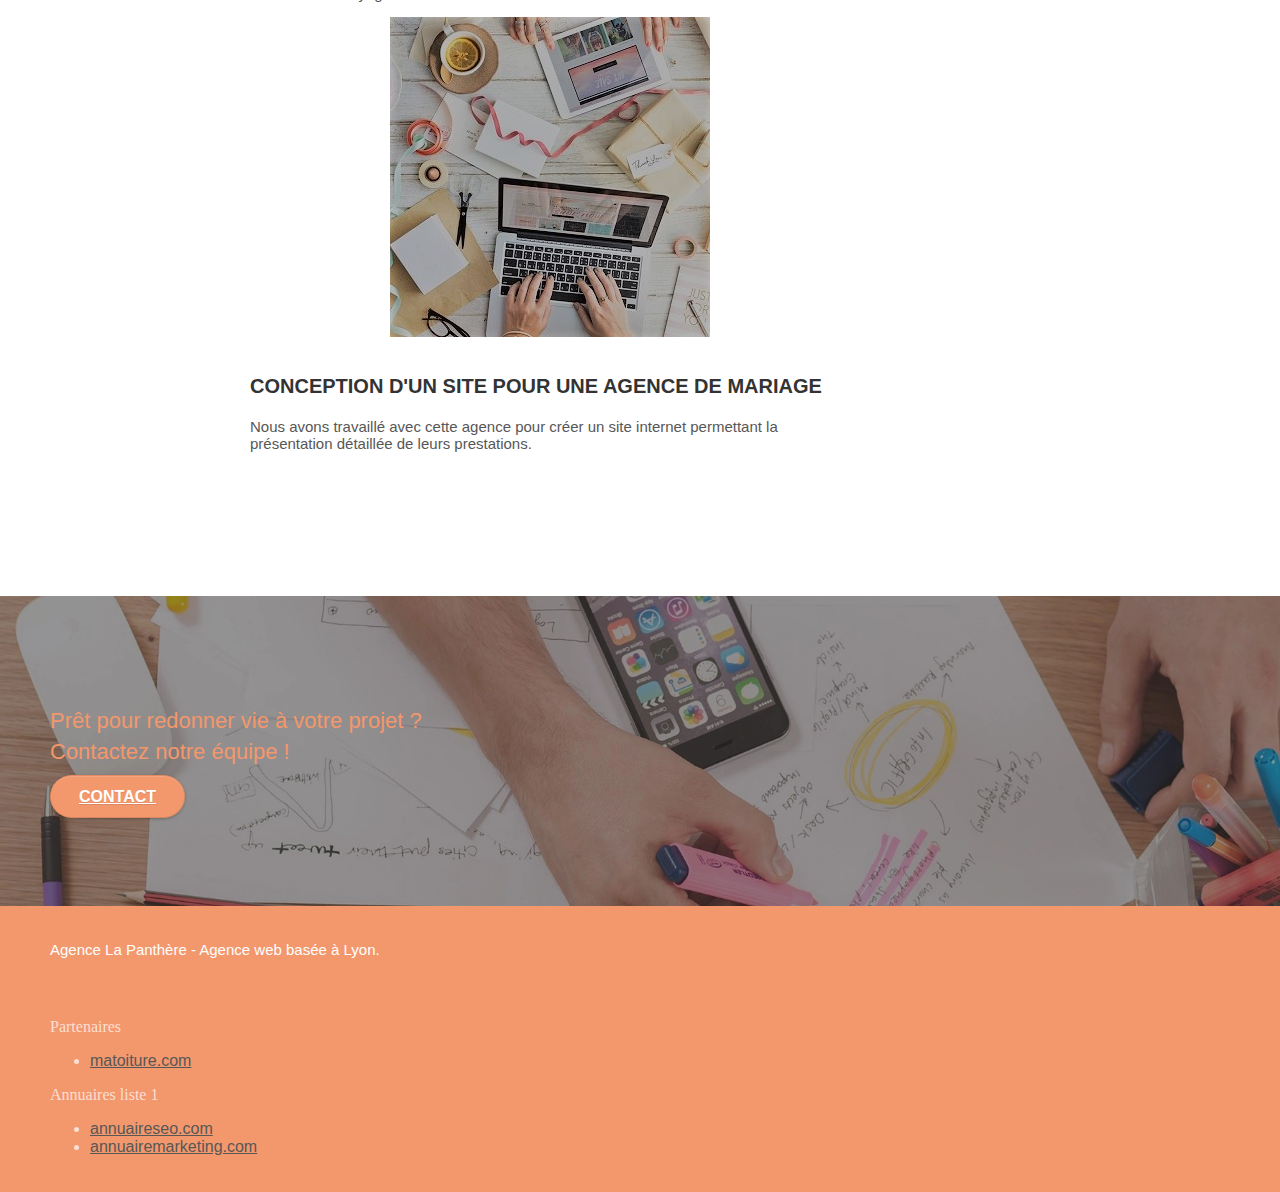
==== commit b79bc8ea: "correction oubliées 3" ====
--- a/index.html
+++ b/index.html
@@ -244,6 +244,21 @@
 						</div>
 					</div>
 				</div>
+				<div class="row">
+					<div class="col-sm-4">
+						Partenaires
+							<ul>
+								<li><a href="matoiture.com">matoiture.com</a></li>
+							</ul>		
+					</div>
+					<div class="col-sm-4">
+						Annuaires liste 1
+						<ul>
+							<li><a href="annuaireseo.com">annuaireseo.com</a></li>
+							<li><a href="annuairemarketing.com">annuairemarketing.com</a></li>
+						</ul>
+					</div>
+				</div>
 			</div>
 		</div>
 	</div>
